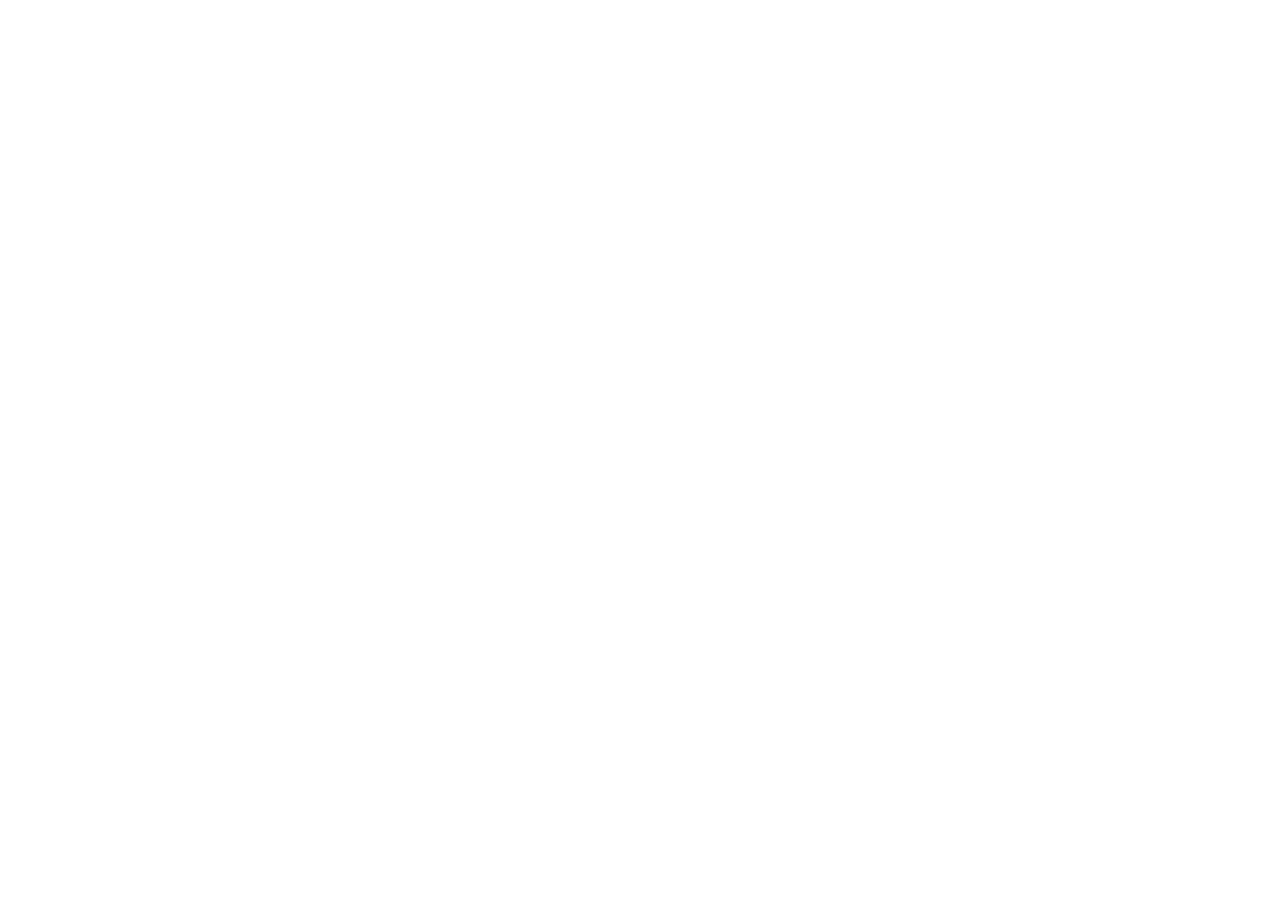
==== 02-semáforo/index.html @ 4414192e "add projeto semafaro" ====
<!DOCTYPE html>
<html lang="en">
<head>
  <meta charset="UTF-8">
  <meta http-equiv="X-UA-Compatible" content="IE=edge">
  <meta name="viewport" content="width=device-width, initial-scale=1.0">
  <title>Document</title>
</head>
<body>
  
</body>
</html>
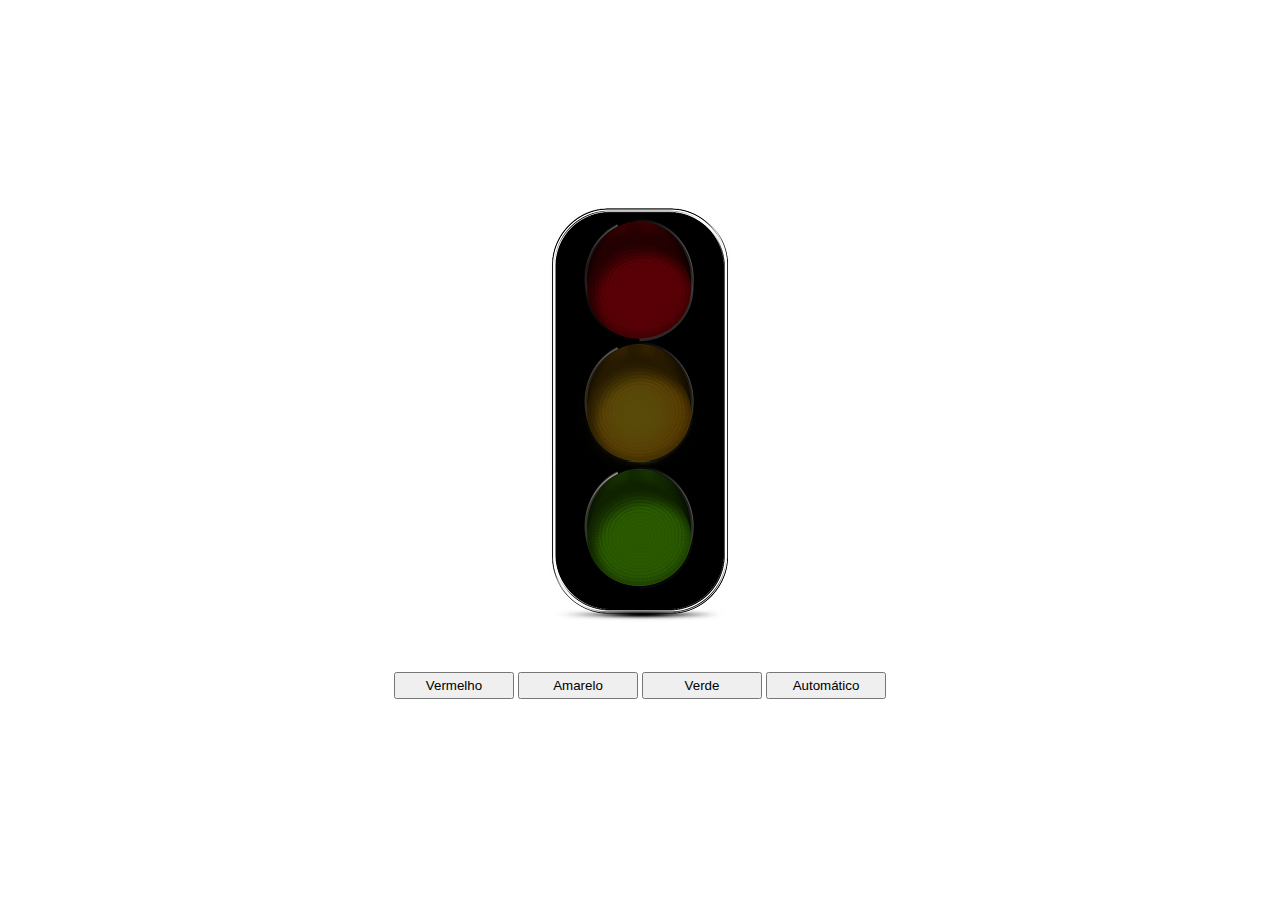
==== commit 72521ca3: "projeto semafaro finished" ====
--- a/02-semáforo/index.html
+++ b/02-semáforo/index.html
@@ -4,9 +4,23 @@
   <meta charset="UTF-8">
   <meta http-equiv="X-UA-Compatible" content="IE=edge">
   <meta name="viewport" content="width=device-width, initial-scale=1.0">
-  <title>Document</title>
+  <title>Semáfaro</title>
+
+  <link rel="stylesheet" href="style.css">
 </head>
 <body>
+  <main>
+    <div>
+      <img src="./img/desligado.png" id="img" alt="semafaro desligado">
+    </div>
+    <div id="buttons">
+      <button id="red" class="button">Vermelho</button>
+      <button id="yellow" class="button">Amarelo</button>
+      <button id="green" class="button">Verde</button>
+      <button id="automatic" class="button">Automático</button>
+    </div>
+  </main>
   
+  <script src="./semafaro.js"></script>
 </body>
 </html>--- a/02-semáforo/style.css
+++ b/02-semáforo/style.css
@@ -0,0 +1,19 @@
+* {
+  margin: 0;
+  padding: 0;
+  box-sizing: border-box;
+}
+
+main {
+  display: flex;
+  flex-direction: column;
+  align-items: center;
+  justify-content: center;
+  gap: 5vh;
+  height: 100vh;
+}
+
+.button {
+  padding: 4px;
+  width: 120px;
+}